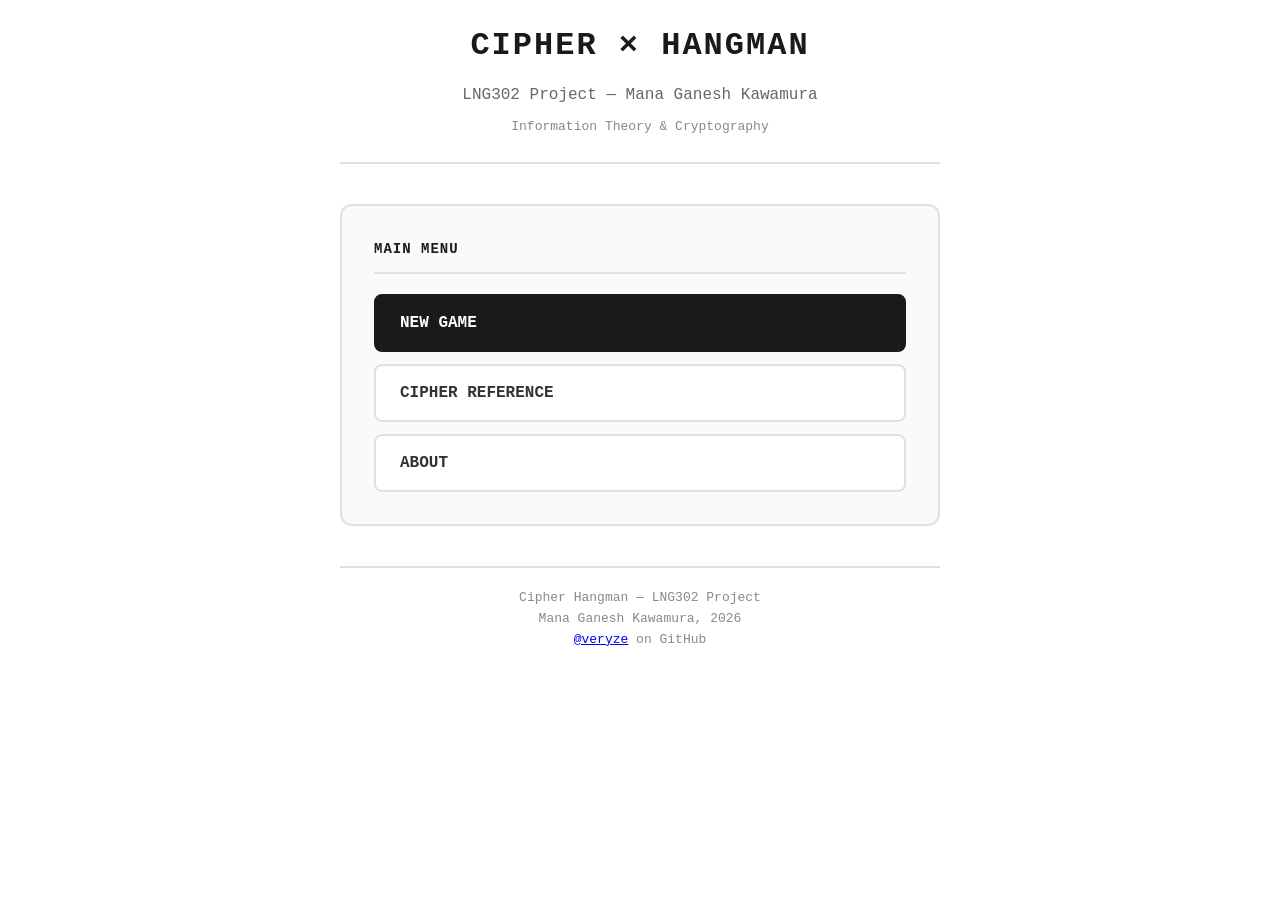
==== index.html @ 1e6d3f8e "add vigenere cipher" ====
<!DOCTYPE html>
<html lang="en">
<head>
    <meta charset="UTF-8">
    <meta name="viewport" content="width=device-width, initial-scale=1.0">
    <title>Cipher × Hangman — Menu</title>
    <link rel="stylesheet" href="src/shared.css">
    <style>
        * {
            box-sizing: border-box;
            margin: 0;
            padding: 0;
        }

        body {
            font-family: 'Courier New', Courier, monospace;
            background: #ffffff;
            color: #1a1a1a;
            min-height: 100vh;
            padding: 20px;
            line-height: 1.6;
        }

        .container {
            max-width: 600px;
            margin: 0 auto;
        }

        header {
            text-align: center;
            margin-bottom: 40px;
            padding-bottom: 24px;
            border-bottom: 2px solid #e0e0e0;
        }

        h1 {
            font-size: 32px;
            font-weight: 700;
            letter-spacing: 2px;
            margin-bottom: 12px;
            color: #1a1a1a;
        }

        .subtitle {
            color: #666;
            font-size: 16px;
            font-weight: 400;
            margin-bottom: 8px;
        }

        .project-info {
            color: #888;
            font-size: 13px;
            margin-top: 4px;
        }

        .panel {
            background: #fafafa;
            border: 2px solid #e0e0e0;
            border-radius: 12px;
            padding: 32px;
            margin-bottom: 24px;
        }

        .panel h2 {
            color: #1a1a1a;
            margin-bottom: 20px;
            border-bottom: 2px solid #e0e0e0;
            padding-bottom: 12px;
            font-size: 14px;
            text-transform: uppercase;
            letter-spacing: 1px;
        }

        .menu-btn {
            display: block;
            width: 100%;
            padding: 18px 24px;
            background: #fff;
            border: 2px solid #e0e0e0;
            border-radius: 8px;
            color: #333;
            font-family: inherit;
            font-size: 16px;
            font-weight: 600;
            cursor: pointer;
            transition: all 0.15s;
            text-align: left;
            margin-bottom: 12px;
        }

        .menu-btn:last-of-type {
            margin-bottom: 0;
        }

        .menu-btn:hover {
            background: #1a1a1a;
            border-color: #1a1a1a;
            color: #fff;
        }

        .menu-btn.primary {
            background: #1a1a1a;
            border-color: #1a1a1a;
            color: #fff;
        }

        .menu-btn.primary:hover {
            background: #333;
            border-color: #333;
        }

        .menu-btn:disabled {
            opacity: 0.5;
            cursor: not-allowed;
            background: #f5f5f5;
            border-color: #ddd;
            color: #999;
        }

        .menu-btn:disabled:hover {
            background: #f5f5f5;
            border-color: #ddd;
            color: #999;
        }

        /* Modal */
        .modal-overlay {
            position: fixed;
            top: 0;
            left: 0;
            width: 100%;
            height: 100%;
            background: rgba(0, 0, 0, 0.5);
            display: none;
            justify-content: center;
            align-items: center;
            z-index: 1000;
            padding: 20px;
        }

        .modal-overlay.show {
            display: flex;
            animation: fadeIn 0.3s;
        }

        @keyframes fadeIn {
            0% { opacity: 0; }
            100% { opacity: 1; }
        }

        .modal {
            background: #fff;
            border: 2px solid #e0e0e0;
            border-radius: 12px;
            padding: 32px;
            max-width: 480px;
            width: 100%;
            box-shadow: 0 20px 40px rgba(0, 0, 0, 0.15);
            animation: slideUp 0.3s;
        }

        @keyframes slideUp {
            0% { transform: translateY(20px); opacity: 0; }
            100% { transform: translateY(0); opacity: 1; }
        }

        .modal h2 {
            margin-bottom: 20px;
            font-size: 20px;
            text-transform: uppercase;
            letter-spacing: 1px;
        }

        .modal p {
            color: #666;
            margin-bottom: 20px;
            font-size: 14px;
        }

        .cipher-toggle-group {
            display: flex;
            flex-direction: column;
            gap: 12px;
            margin-bottom: 24px;
        }

        .cipher-category {
            padding: 16px;
            background: #fafafa;
            border: 1px solid #eee;
            border-radius: 8px;
        }

        .cipher-category h3 {
            font-size: 12px;
            font-weight: 600;
            color: #666;
            text-transform: uppercase;
            letter-spacing: 0.5px;
            margin-bottom: 12px;
        }

        .cipher-option {
            display: flex;
            align-items: center;
            justify-content: space-between;
            padding: 8px 0;
            border-bottom: 1px solid #eee;
        }

        .cipher-option:last-child {
            border-bottom: none;
        }

        .cipher-option label {
            display: flex;
            align-items: center;
            gap: 10px;
            cursor: pointer;
            font-size: 14px;
            color: #333;
        }

        .cipher-option input[type="checkbox"] {
            width: 20px;
            height: 20px;
            accent-color: #2e7d32;
            cursor: pointer;
        }

        .cipher-option .cipher-desc {
            font-size: 12px;
            color: #888;
            font-style: italic;
        }

        .toggle-all {
            display: flex;
            align-items: center;
            justify-content: space-between;
            padding: 12px;
            background: #f5f5f5;
            border-radius: 8px;
            margin-bottom: 16px;
        }

        .toggle-all label {
            font-weight: 600;
            color: #1a1a1a;
            cursor: pointer;
        }

        .modal-controls {
            display: flex;
            gap: 12px;
            justify-content: flex-end;
        }

        .modal-controls .btn {
            min-width: 120px;
            padding: 12px 24px;
        }

        .btn {
            padding: 12px 24px;
            background: #fff;
            border: 2px solid #ddd;
            border-radius: 6px;
            color: #333;
            font-family: inherit;
            font-size: 14px;
            font-weight: 600;
            cursor: pointer;
            transition: all 0.15s;
        }

        .btn:hover {
            background: #1a1a1a;
            border-color: #1a1a1a;
            color: #fff;
        }

        .btn.primary {
            background: #1a1a1a;
            border-color: #1a1a1a;
            color: #fff;
        }

        .btn.primary:hover {
            background: #333;
            border-color: #333;
        }

        @media (max-width: 600px) {
            .container {
                padding: 0 10px;
            }
            .panel {
                padding: 20px;
            }
            .modal {
                padding: 20px;
            }
        }
    </style>
</head>
<body>
    <div class="container">
        <header>
            <h1>CIPHER × HANGMAN</h1>
            <p class="subtitle">LNG302 Project — Mana Ganesh Kawamura</p>
            <p class="project-info">Information Theory & Cryptography</p>
        </header>

        <div class="panel">
            <h2>Main Menu</h2>
            
            <button class="menu-btn primary" id="newGameBtn">NEW GAME</button>
            <button class="menu-btn" id="cipherInfoBtn">CIPHER REFERENCE</button>
            <button class="menu-btn" id="aboutBtn">ABOUT</button>
        </div>

        <footer style="text-align: center; margin-top: 40px; padding-top: 20px; border-top: 2px solid #e0e0e0; color: #888; font-size: 13px;">
            <p>Cipher Hangman — LNG302 Project</p>
            <p>Mana Ganesh Kawamura, 2026</p>
            <p><a href="https://github.com/veryze">@veryze</a> on GitHub</p>
        </footer>
    </div>

    <!-- New Game Modal -->
    <div class="modal-overlay" id="newGameModalOverlay">
        <div class="modal">
            <h2>New Game Options</h2>
            <p>Select which cipher types to include in the rotation:</p>
            
            <div class="toggle-all">
                <label>
                    <input type="checkbox" id="toggleAllCiphers" checked>
                    Select / Deselect All
                </label>
            </div>

            <div class="cipher-toggle-group">
                <div class="cipher-category">
                    <h3>Alphabet Substitution Ciphers</h3>
                    
                    <div class="cipher-option">
                        <label>
                            <input type="checkbox" class="cipher-checkbox" value="caesar" checked>
                            <span>Caesar <span class="cipher-desc">(shift ±1–26)</span></span>
                        </label>
                    </div>
                    <div class="cipher-option">
                        <label>
                            <input type="checkbox" class="cipher-checkbox" value="rot13" checked>
                            <span>ROT13 <span class="cipher-desc">(fixed shift 13)</span></span>
                        </label>
                    </div>
                    <div class="cipher-option">
                        <label>
                            <input type="checkbox" class="cipher-checkbox" value="atbash" checked>
                            <span>Atbash <span class="cipher-desc">(reverse alphabet)</span></span>
                        </label>
                    </div>
                </div>

                <div class="cipher-category">
                    <h3>Number Encoding Ciphers</h3>
                    
                    <div class="cipher-option">
                        <label>
                            <input type="checkbox" class="cipher-checkbox" value="a1z26" checked>
                            <span>A1Z26 <span class="cipher-desc">(letters → numbers 1–26)</span></span>
                        </label>
                    </div>
                    <div class="cipher-option">
                        <label>
                            <input type="checkbox" class="cipher-checkbox" value="binary" checked>
                            <span>Binary <span class="cipher-desc">(letters → 5-bit binary)</span></span>
                        </label>
                    </div>
                </div>

                <div class="cipher-category">
                    <h3>Signal Ciphers</h3>
                    
                    <div class="cipher-option">
                        <label>
                            <input type="checkbox" class="cipher-checkbox" value="morse" checked>
                            <span>Morse Code <span class="cipher-desc">(dots and dashes)</span></span>
                        </label>
                    </div>
                </div>

                <div class="cipher-category">
                    <h3>Polyalphabetic Ciphers</h3>
                    
                    <div class="cipher-option">
                        <label>
                            <input type="checkbox" class="cipher-checkbox" value="vigenere" checked>
                            <span>Vigenère <span class="cipher-desc">(polyalphabetic, key-based)</span></span>
                        </label>
                    </div>
                </div>
            </div>

            <div class="modal-controls">
                <button class="btn" id="newGameCancelBtn">CANCEL</button>
                <button class="btn primary" id="newGameStartBtn">START GAME</button>
                <button class="btn" id="resetPrefsBtn" style="margin-left: auto;">RESET TO DEFAULTS</button>
            </div>
        </div>

    <script>
        // Cipher selection state (persisted in localStorage)
        let enabledCiphers = {
            caesar: true,
            rot13: true,
            atbash: true,
            a1z26: true,
            binary: true,
            morse: true,
            vigenere: true
        };

        // Load saved preferences
        function loadCipherPrefs() {
            const saved = localStorage.getItem('cipherHangmanPrefs');
            if (saved) {
                try {
                    enabledCiphers = { ...enabledCiphers, ...JSON.parse(saved) };
                } catch (e) {
                    console.warn('Failed to parse saved preferences');
                }
            }
            updateCheckboxes();
        }

        function saveCipherPrefs() {
            localStorage.setItem('cipherHangmanPrefs', JSON.stringify(enabledCiphers));
        }

        function updateCheckboxes() {
            document.querySelectorAll('.cipher-checkbox').forEach(cb => {
                cb.checked = enabledCiphers[cb.value];
            });
            updateToggleAll();
        }

        function updateToggleAll() {
            const allChecked = Object.values(enabledCiphers).every(v => v);
            const anyChecked = Object.values(enabledCiphers).some(v => v);
            const toggleAll = document.getElementById('toggleAllCiphers');
            toggleAll.checked = allChecked;
            toggleAll.indeterminate = !allChecked && anyChecked;
        }

        // DOM elements
        const newGameBtn = document.getElementById('newGameBtn');
        const cipherInfoBtn = document.getElementById('cipherInfoBtn');
        const aboutBtn = document.getElementById('aboutBtn');
        const newGameModalOverlay = document.getElementById('newGameModalOverlay');
        const toggleAllCiphers = document.getElementById('toggleAllCiphers');
        const newGameCancelBtn = document.getElementById('newGameCancelBtn');
        const newGameStartBtn = document.getElementById('newGameStartBtn');

        // Open New Game modal
        newGameBtn.addEventListener('click', () => {
            newGameModalOverlay.className = 'modal-overlay show';
        });

        // Close modal handlers
        function closeNewGameModal() {
            newGameModalOverlay.className = 'modal-overlay';
        }

        newGameCancelBtn.addEventListener('click', closeNewGameModal);
        newGameModalOverlay.addEventListener('click', (e) => {
            if (e.target === newGameModalOverlay) closeNewGameModal();
        });

        // Toggle all checkboxes
        toggleAllCiphers.addEventListener('change', (e) => {
            const checked = e.target.checked;
            Object.keys(enabledCiphers).forEach(key => {
                enabledCiphers[key] = checked;
            });
            updateCheckboxes();
        });

        // Individual cipher checkboxes
        document.querySelectorAll('.cipher-checkbox').forEach(cb => {
            cb.addEventListener('change', (e) => {
                enabledCiphers[e.target.value] = e.target.checked;
                // Ensure at least one is selected
                if (!Object.values(enabledCiphers).some(v => v)) {
                    e.target.checked = true;
                    enabledCiphers[e.target.value] = true;
                }
                updateToggleAll();
            });
        });

        // Start game with selected ciphers
        newGameStartBtn.addEventListener('click', () => {
            const selected = Object.entries(enabledCiphers).filter(([_, v]) => v).map(([k]) => k);
            if (selected.length === 0) return;
            
            saveCipherPrefs();
            closeNewGameModal();
            
            // Pass selected ciphers to game via sessionStorage
            sessionStorage.setItem('cipherHangmanSelectedCiphers', JSON.stringify(selected));
            window.location.href = 'cipher-hangman.html';
        });

        // Other menu buttons
        cipherInfoBtn.addEventListener('click', () => {
            window.location.href = 'cipher-info.html';
        });

        aboutBtn.addEventListener('click', () => {
            window.location.href = 'cipher-about.html';
        });

        // Reset preferences
        const resetPrefsBtn = document.getElementById('resetPrefsBtn');
        resetPrefsBtn.addEventListener('click', () => {
            enabledCiphers = {
                caesar: true,
                rot13: true,
                atbash: true,
                a1z26: true,
                binary: true,
                morse: true,
                vigenere: true
            };
            saveCipherPrefs();
            updateCheckboxes();
        });

        // Initialize
        loadCipherPrefs();
    </script>
</body>
</html>
---- src/shared.css ----
/* ==========================================================================
   SHARED STYLES - Cipher Hangman Project
   ========================================================================== */

/* ---- Reset & Base ---- */
* {
    box-sizing: border-box;
    margin: 0;
    padding: 0;
}

body {
    font-family: 'Courier New', Courier, monospace;
    background: #ffffff;
    color: #1a1a1a;
    min-height: 100vh;
    padding: 20px;
    line-height: 1.6;
}

.container {
    max-width: 900px;
    margin: 0 auto;
}

h1 {
    font-weight: 700;
    letter-spacing: 2px;
    color: #1a1a1a;
}

.subtitle {
    text-align: center;
    color: #666;
    margin-bottom: 30px;
    font-weight: 400;
}

.project-info {
    color: #888;
    font-size: 13px;
    margin-top: 4px;
}

/* ---- Panel ---- */
.panel {
    background: #fafafa;
    border: 2px solid #e0e0e0;
    border-radius: 8px;
    padding: 24px;
}

.panel h2 {
    color: #1a1a1a;
    margin-bottom: 16px;
    border-bottom: 2px solid #e0e0e0;
    padding-bottom: 10px;
    font-size: 14px;
    text-transform: uppercase;
    letter-spacing: 1px;
}

/* ---- Info Panel ---- */
.info-panel {
    background: #f5f5f5;
    border: 1px solid #ddd;
    border-radius: 6px;
    padding: 16px;
    margin-bottom: 20px;
    font-family: 'Courier New', Courier, monospace;
}

.info-row {
    display: flex;
    justify-content: space-between;
    padding: 10px 0;
    border-bottom: 1px solid #e0e0e0;
}

.info-row:last-child {
    border-bottom: none;
}

.info-label {
    color: #666;
    font-size: 13px;
}

.info-value {
    color: #1a1a1a;
    font-size: 16px;
    font-weight: 700;
    font-family: 'Courier New', Courier, monospace;
}

.info-value.warning { color: #b8860b; }
.info-value.danger { color: #c00; }

/* ---- Buttons ---- */
.btn {
    padding: 12px 24px;
    background: #fff;
    border: 2px solid #ddd;
    border-radius: 6px;
    color: #333;
    font-family: inherit;
    font-size: 14px;
    font-weight: 600;
    cursor: pointer;
    transition: all 0.15s;
}

.btn:hover {
    background: #1a1a1a;
    border-color: #1a1a1a;
    color: #fff;
}

.btn.primary {
    background: #1a1a1a;
    border-color: #1a1a1a;
    color: #fff;
}

.btn.primary:hover {
    background: #333;
    border-color: #333;
}

.btn:disabled {
    opacity: 0.5;
    cursor: not-allowed;
}

.btn.danger {
    background: #fff;
    border-color: #c00;
    color: #c00;
}

.btn.danger:hover {
    background: #c00;
    border-color: #c00;
    color: #fff;
}

/* ---- Modal System ---- */
.modal-overlay {
    position: fixed;
    top: 0;
    left: 0;
    width: 100%;
    height: 100%;
    background: rgba(0, 0, 0, 0.5);
    display: none;
    justify-content: center;
    align-items: center;
    z-index: 1000;
    padding: 20px;
}

.modal-overlay.show {
    display: flex;
    animation: fadeIn 0.3s;
}

@keyframes fadeIn {
    0% { opacity: 0; }
    100% { opacity: 1; }
}

.modal {
    background: #fff;
    border: 2px solid #e0e0e0;
    border-radius: 12px;
    padding: 32px;
    max-width: 400px;
    width: 100%;
    box-shadow: 0 20px 40px rgba(0, 0, 0, 0.15);
    animation: slideUp 0.3s;
}

.modal.win { border-color: #2e7d32; }
.modal.lose { border-color: #c00; }
.modal.win h2 { color: #2e7d32; }
.modal.lose h2 { color: #c00; }

.modal h2 {
    margin-bottom: 12px;
    font-size: 20px;
    text-transform: uppercase;
    letter-spacing: 1px;
}

.modal p {
    color: #333;
    margin-bottom: 24px;
    font-size: 16px;
    line-height: 1.5;
}

.modal-controls {
    display: flex;
    flex-direction: column;
    gap: 10px;
    align-items: stretch;
}

.modal-controls .btn {
    min-width: auto;
    width: 100%;
}

/* ---- Animations ---- */
@keyframes fadeIn {
    0% { opacity: 0; }
    100% { opacity: 1; }
}

@keyframes slideUp {
    0% { transform: translateY(20px); opacity: 0; }
    100% { transform: translateY(0); opacity: 1; }
}

@keyframes popIn {
    0% { transform: scale(0.95); opacity: 0; }
    100% { transform: scale(1); opacity: 1; }
}

@keyframes shake {
    0%, 100% { transform: translateX(0); }
    25% { transform: translateX(-4px); }
    75% { transform: translateX(4px); }
}

/* ---- Responsive ---- */
@media (max-width: 800px) {
    .game-area { grid-template-columns: 1fr; }
}

@media (max-width: 1000px) {
    .side-toolbar, .side-panel { display: none; }
}

@media (max-width: 600px) {
    .container { padding: 0 10px; }
    .panel { padding: 20px; }
    .top-bar { flex-direction: column; gap: 12px; }
    .top-bar h1, .top-bar .subtitle { text-align: center; }
}
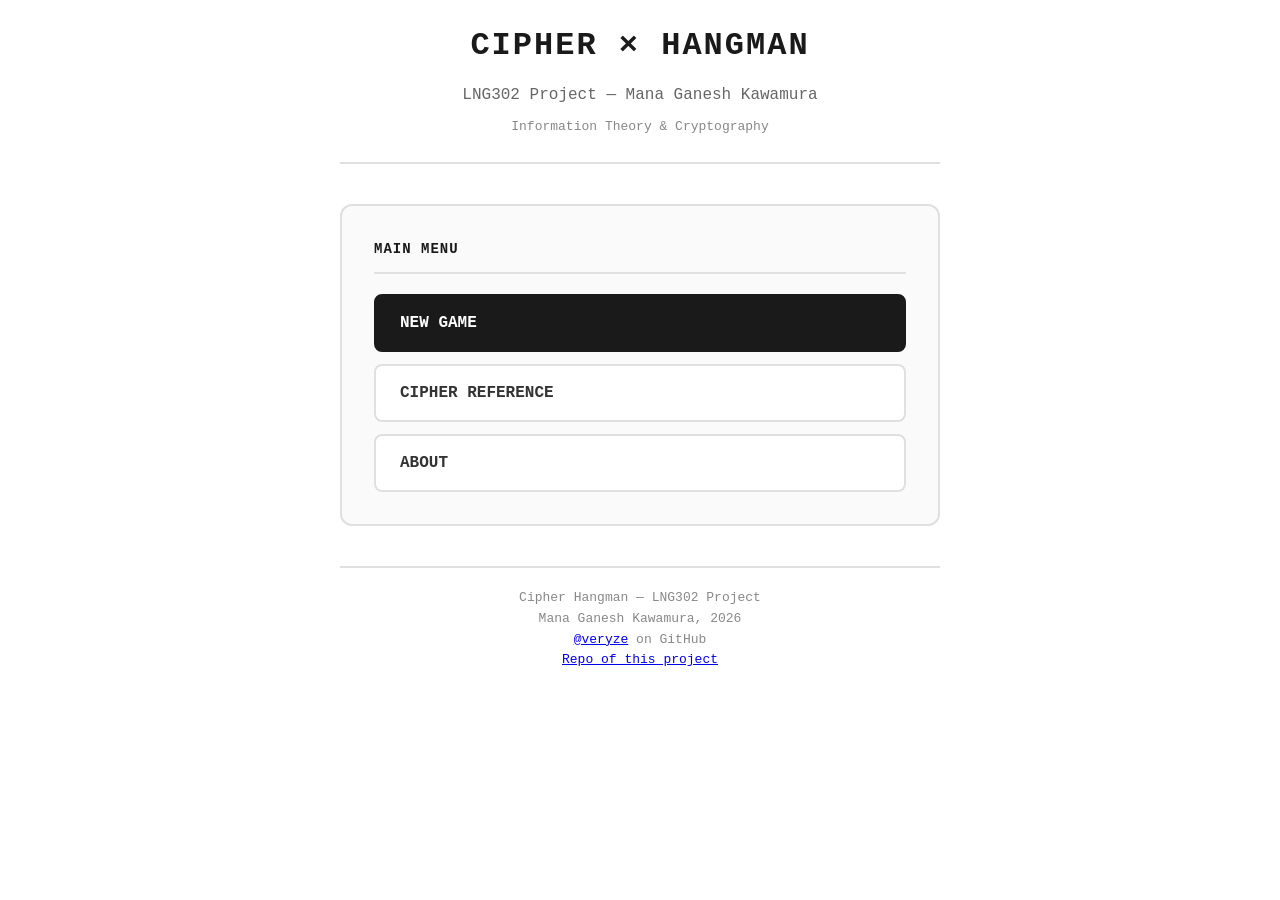
==== commit cb8839da: "Add repo to footnote" ====
--- a/index.html
+++ b/index.html
@@ -137,6 +137,7 @@
             align-items: center;
             z-index: 1000;
             padding: 20px;
+            overflow-y: auto;
         }
 
         .modal-overlay.show {
@@ -154,8 +155,10 @@
             border: 2px solid #e0e0e0;
             border-radius: 12px;
             padding: 32px;
-            max-width: 480px;
+            max-width: 800px;
             width: 100%;
+            max-height: calc(100vh - 40px);
+            overflow-y: auto;
             box-shadow: 0 20px 40px rgba(0, 0, 0, 0.15);
             animation: slideUp 0.3s;
         }
@@ -179,9 +182,9 @@
         }
 
         .cipher-toggle-group {
-            display: flex;
-            flex-direction: column;
-            gap: 12px;
+            display: grid;
+            grid-template-columns: repeat(2, 1fr);
+            gap: 16px;
             margin-bottom: 24px;
         }
 
@@ -302,6 +305,9 @@
             .modal {
                 padding: 20px;
             }
+            .cipher-toggle-group {
+                grid-template-columns: 1fr;
+            }
         }
     </style>
 </head>
@@ -325,6 +331,8 @@
             <p>Cipher Hangman — LNG302 Project</p>
             <p>Mana Ganesh Kawamura, 2026</p>
             <p><a href="https://github.com/veryze">@veryze</a> on GitHub</p>
+            <a href="https://github.com/veryze/cipher-hangman">Repo of this project</a>
+            
         </footer>
     </div>
 
@@ -402,6 +410,12 @@
                             <span>Vigenère <span class="cipher-desc">(polyalphabetic, key-based)</span></span>
                         </label>
                     </div>
+                    <div class="cipher-option">
+                        <label>
+                            <input type="checkbox" class="cipher-checkbox" value="affine" checked>
+                            <span>Affine <span class="cipher-desc">(ax+b mod m, a,b,m ≤ 15)</span></span>
+                        </label>
+                    </div>
                 </div>
             </div>
 
@@ -421,7 +435,8 @@
             a1z26: true,
             binary: true,
             morse: true,
-            vigenere: true
+            vigenere: true,
+            affine: true
         };
 
         // Load saved preferences
@@ -534,7 +549,8 @@
                 a1z26: true,
                 binary: true,
                 morse: true,
-                vigenere: true
+                vigenere: true,
+                affine: true
             };
             saveCipherPrefs();
             updateCheckboxes();
@@ -544,4 +560,4 @@
         loadCipherPrefs();
     </script>
 </body>
-</html>+</html>
